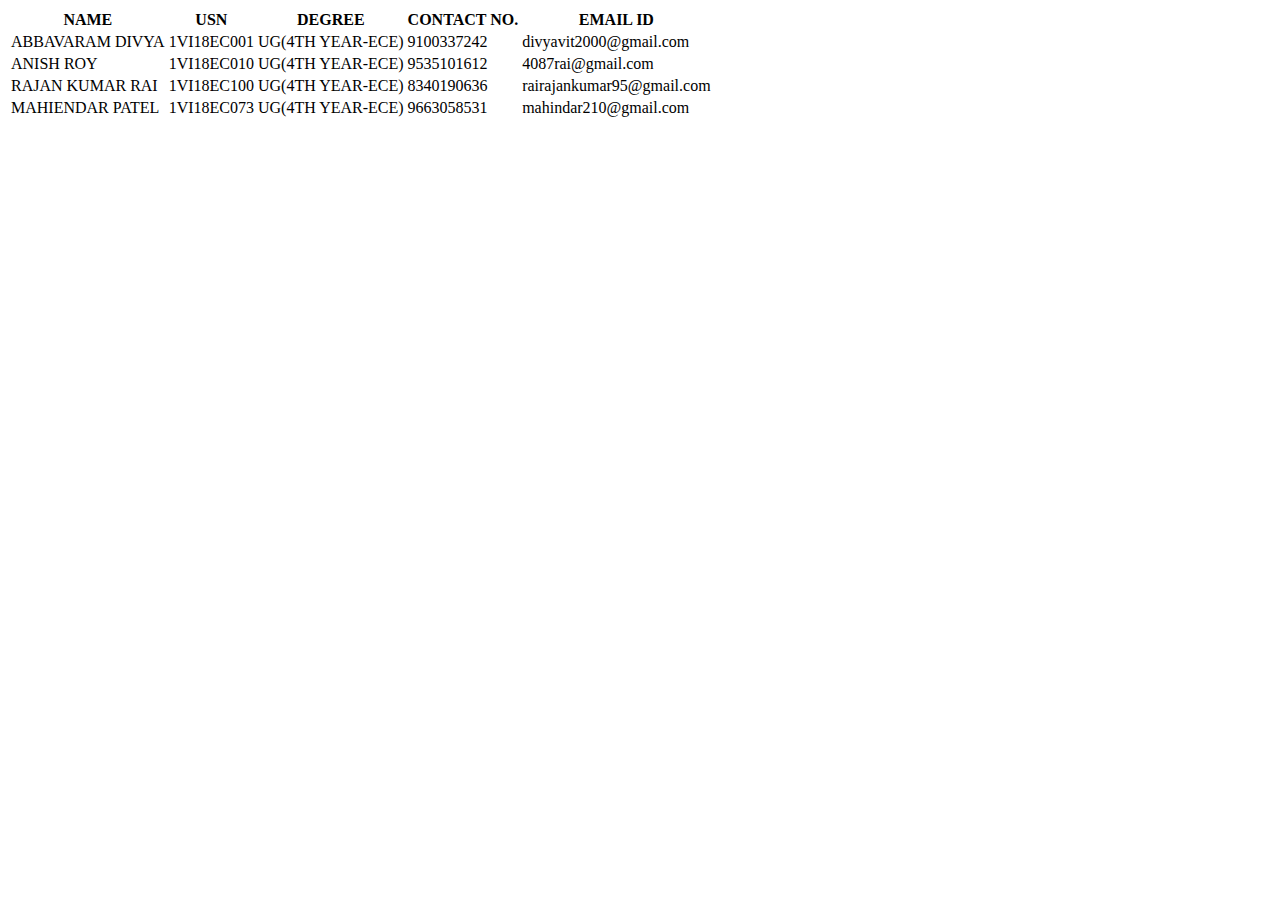
==== intros.html @ 63912a65 "Update intros.html" ====
<!DOCTYPE html>
<html>
    <head>
        <title> project group </title>
        <link rel="stylesheet" href="https://github.com/rajan000795/corona/blob/master/stylein.css">
    </head>
    <body>
        <table>
            <tr>
                <th>NAME</th>
                <th>USN</th>
                <th>DEGREE</th>
                <th>CONTACT NO.</th>
                <th>EMAIL ID</th>
            </tr>
            <tr>
                <td>ABBAVARAM DIVYA</td>
                <td>1VI18EC001</td>
                <td>UG(4TH YEAR-ECE)</td>
                <td>9100337242</td>
                <td>divyavit2000@gmail.com</td>
            </tr>
            <tr>
                <td>ANISH ROY</td>
                <td>1VI18EC010</td>
                <td>UG(4TH YEAR-ECE)</td>
                <td>9535101612</td>
                <td>4087rai@gmail.com</td>
            </tr>
            <tr>
                <td>RAJAN KUMAR RAI</td>
                <td>1VI18EC100</td>
                <td>UG(4TH YEAR-ECE)</td>
                <td>8340190636</td>
                <td>rairajankumar95@gmail.com</td>
            </tr>
            <tr>
                <td>MAHIENDAR PATEL</td>
                <td>1VI18EC073</td>
                <td>UG(4TH YEAR-ECE)</td>
                <td>9663058531</td>
                <td>mahindar210@gmail.com</td>

            </tr>
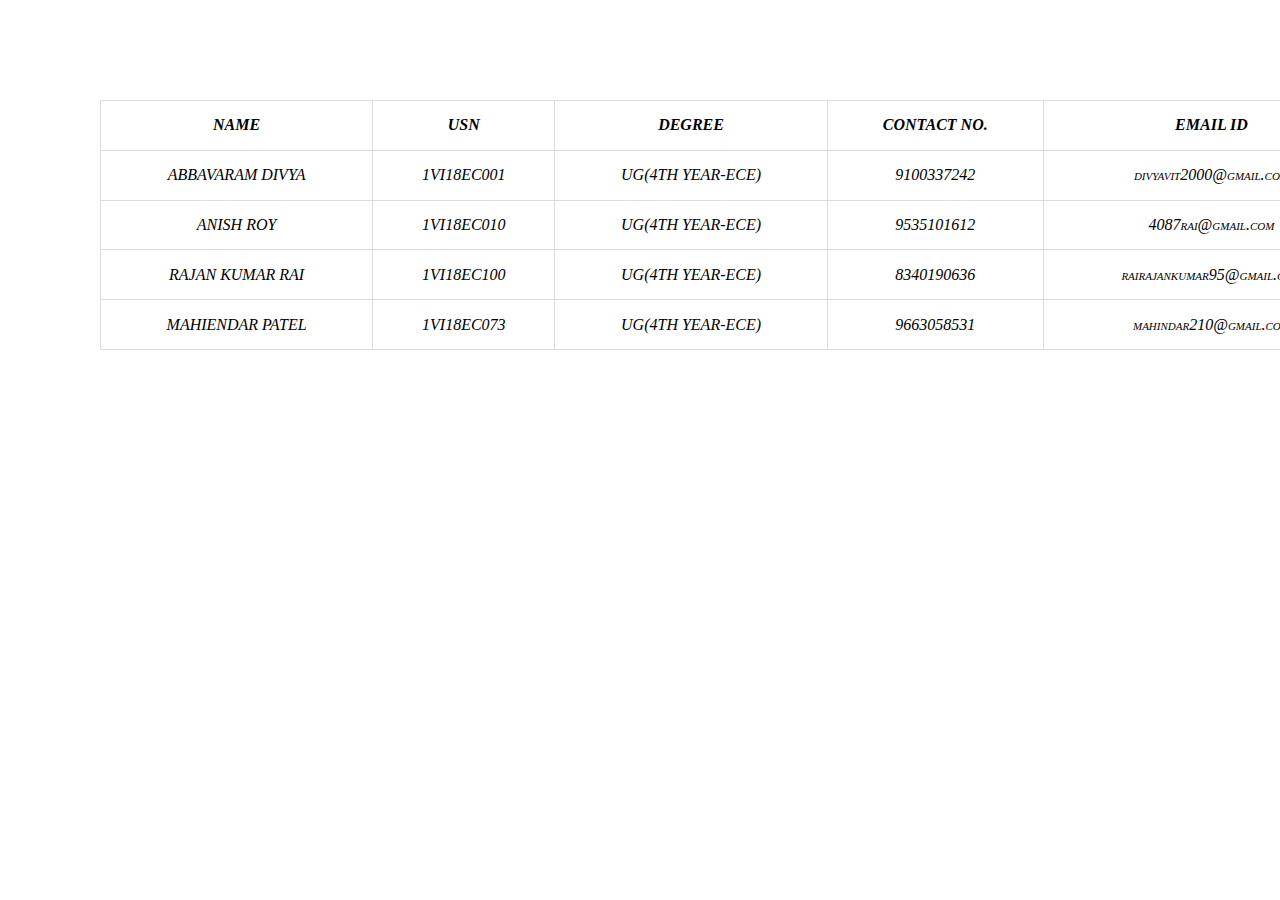
==== commit e769f549: "Update intros.html" ====
--- a/intros.html
+++ b/intros.html
@@ -2,7 +2,7 @@
 <html>
     <head>
         <title> project group </title>
-        <link rel="stylesheet" href="https://github.com/rajan000795/corona/blob/master/stylein.css">
+        <link rel="stylesheet" href="stylein.css">
     </head>
     <body>
         <table>
--- a/stylein.css
+++ b/stylein.css
@@ -0,0 +1,28 @@
+body{
+    background-image:url("https://www.desktopbackground.org/download/1024x600/2013/12/07/681824_blue-wave-white-hd-wallpapers-wallpapers_1366x768_h.jpg");
+    opacity:100;
+    background-repeat:no-repeat;
+    margin: 0;
+    background-size: cover;
+}
+table, td ,th{
+    border : 1px solid #ddd;
+    text-align: center;
+
+    color:black;
+    font-style: italic;
+    font-variant: small-caps;
+
+}
+td, th{
+    padding: 15px;;
+}
+table{
+      width:100%;
+      height: 250px;
+      border-collapse: collapse;
+
+      margin-top: 100px;
+      margin-left: 100px;
+      margin-right: 100px;
+    }